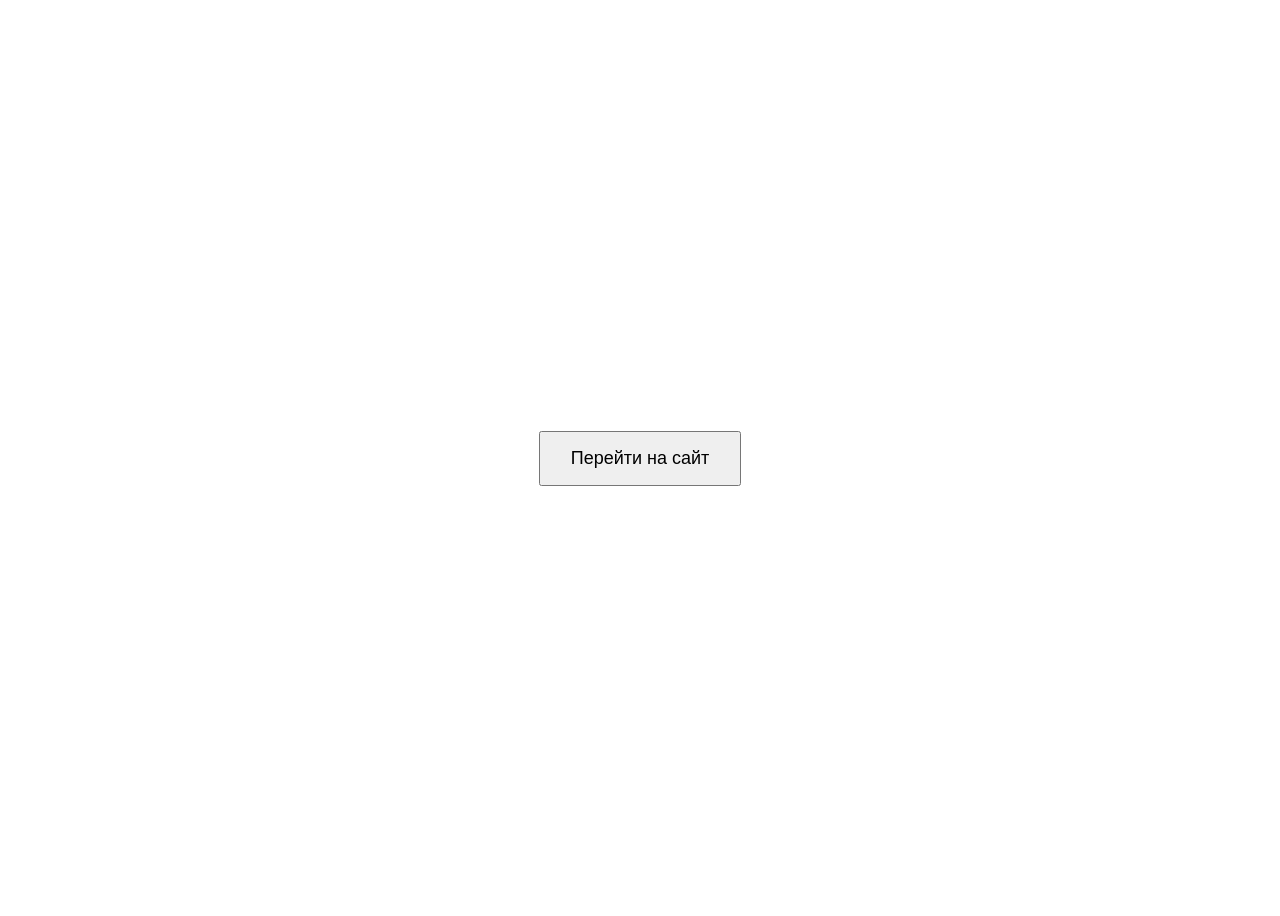
==== index.html @ b8d369a8 "Create index.html" ====
<!DOCTYPE html>
<html lang="ru">
<head>
    <meta charset="UTF-8">
    <title>Главная</title>
    <style>
        body {
            display: flex;
            justify-content: center;
            align-items: center;
            height: 100vh;
            font-family: Arial, sans-serif;
        }

        button {
            padding: 15px 30px;
            font-size: 18px;
            cursor: pointer;
        }
    </style>
</head>
<body>

    <a href="nosql_endterm/nosql_endterm/personal_blog/frontend/pages/homepage_1.html">
        <button>Перейти на сайт</button>
    </a>

</body>
</html>
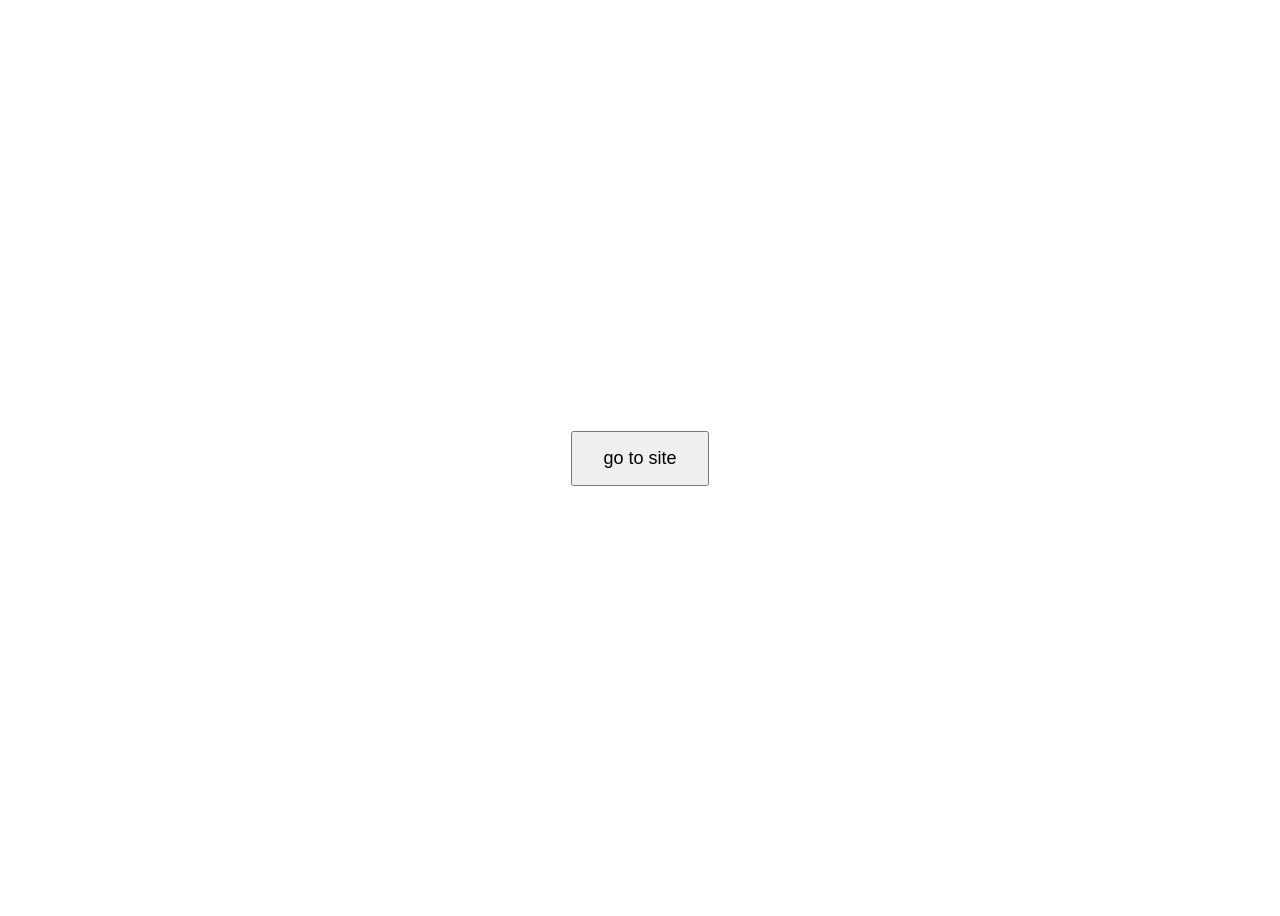
==== commit 2644b065: "Update index.html" ====
--- a/index.html
+++ b/index.html
@@ -21,8 +21,8 @@
 </head>
 <body>
 
-    <a href="nosql_endterm/nosql_endterm/personal_blog/frontend/pages/homepage_1.html">
-        <button>Перейти на сайт</button>
+    <a href="nosql_endterm/personal_blog/frontend/pages/homepage_1.html">
+        <button>go to site</button>
     </a>
 
 </body>
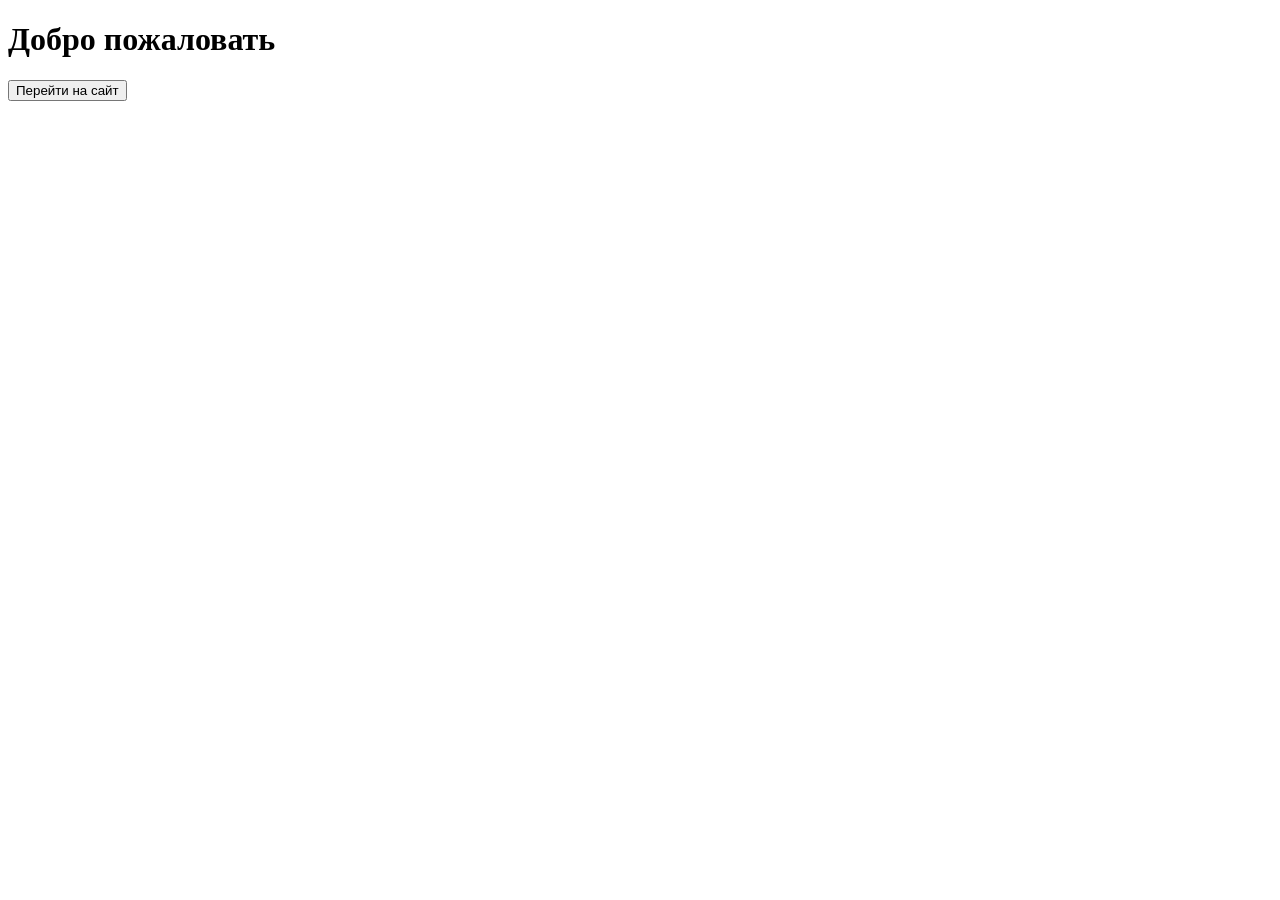
==== commit 38c8a501: "Add initial HTML structure for personal blog" ====
--- a/index.html
+++ b/index.html
@@ -2,27 +2,14 @@
 <html lang="ru">
 <head>
     <meta charset="UTF-8">
-    <title>Главная</title>
-    <style>
-        body {
-            display: flex;
-            justify-content: center;
-            align-items: center;
-            height: 100vh;
-            font-family: Arial, sans-serif;
-        }
-
-        button {
-            padding: 15px 30px;
-            font-size: 18px;
-            cursor: pointer;
-        }
-    </style>
+    <title>Personal Blog</title>
 </head>
 <body>
 
-    <a href="nosql_endterm/personal_blog/frontend/pages/homepage_1.html">
-        <button>go to site</button>
+    <h1>Добро пожаловать</h1>
+
+    <a href="personal_blog/frontend/pages/homepage_1.html">
+        <button>Перейти на сайт</button>
     </a>
 
 </body>
